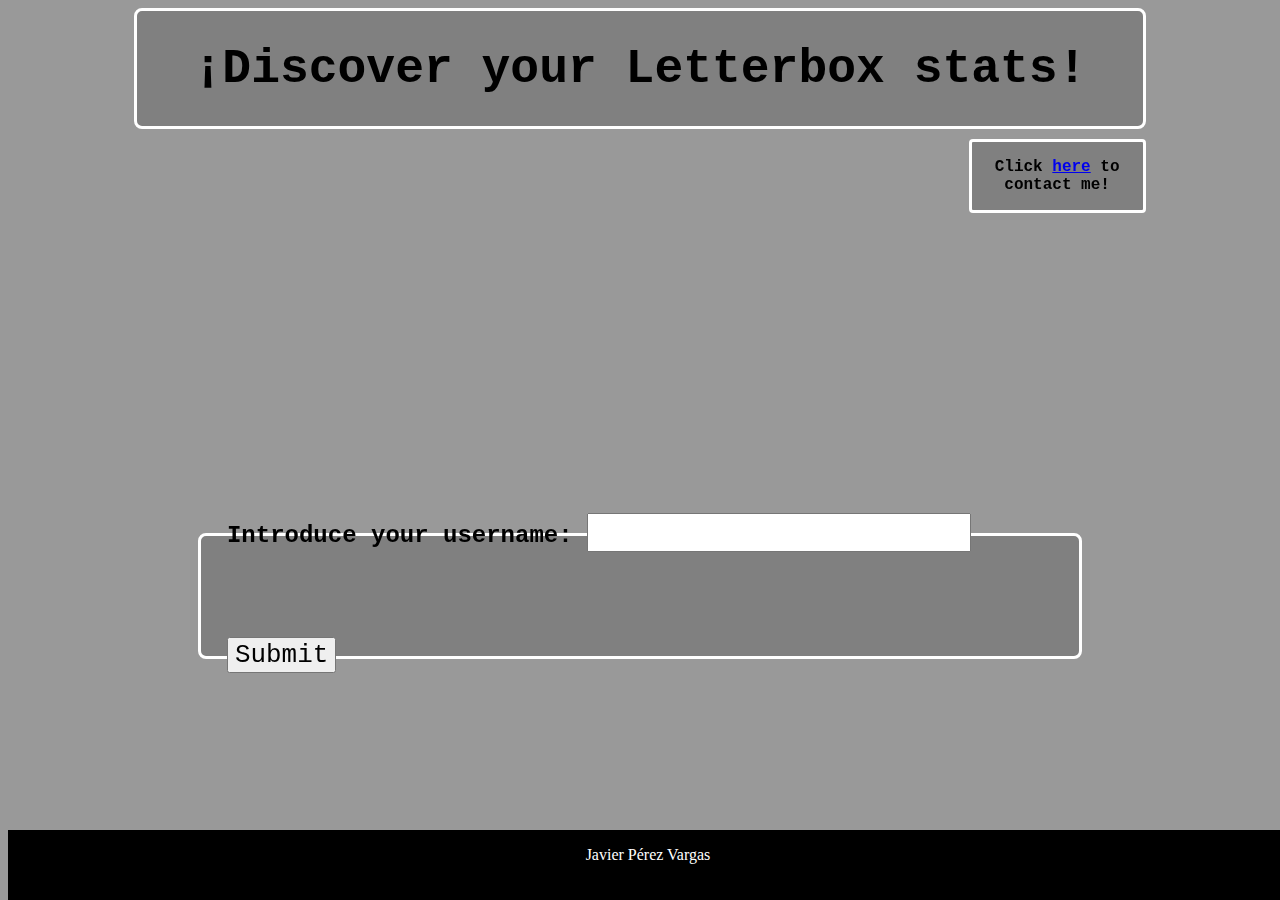
==== templates/index.html @ 5abf0c73 "added contact links and redirection links" ====
<!DOCTYPE html>
<html lang="en">
<head>
    <meta charset="UTF-8">
    <meta name="viewport" content="width=device-width, initial-scale=1.0">
    <link rel="stylesheet" href="../static/css/styles.css"/>
    <title>LetterboxStats</title>
</head>
<body>
    <div class="overlay"></div>
    <nav>
        <h1>¡Discover your Letterbox stats!</h1>
    </nav>
    <div class="contact-link">
        <p><b>Click <a href="/contact">here</a> to contact me!</b></p>
    </div>
    <div class="name">
        <form method="POST" action="{{url_for('show_results')}}">
            <p><b>Introduce your username:</b>
                <input name="username" class="username" type="text"> 
                <input class="sub" type="submit">
            </p>
        </form>        
    </div>
    <footer>
        <p>Javier Pérez Vargas</p>
    </footer>
</body>
</html>
---- static/css/styles.css ----
body{
    height: 10ch;
    background-image: url('../img/background.jpg');
    background-repeat: no-repeat;
    background-size: cover;
    background-attachment: fixed;
}

.overlay{
    position: fixed;
    top: 0;
    left: 0;
    width: 100%;
    height: 100%;
    background-color: rgba(0, 0, 0, 0.4);
    z-index: -1;
}

nav{
    margin-left: 10%;
    margin-right: 10%;
    height: 8ch;
    display: flex;
    justify-content: center;
    align-items: center;
    font-size: 3ch;
    font-family: 'Courier New', Courier, monospace;
    background-color: gray;
    text-align: center;
    color: black;
    border-radius: 8px;
    border-style: solid;
    border-color: white;
}

.name{
    display: flex;
    background-color: gray;
    height: 15ch;
    line-height: 15ch;
    margin-left: 15%;
    margin-right: 15%;
    margin-top: 40ch;
    justify-content: center;
    align-items: center;
    border-radius: 8px;
    border-style: solid;
    border-color: white;
}

.name form{
    margin-left: 3%;
    font-size: 3ch;
    font-family: 'Courier New', Courier, monospace;
    color: black;
}

.username{
    font-size: 2ch;
}

.sub{
    font-family:'Courier New', Courier, monospace;
    font-size: 1.8ch;
}

footer{
    position: absolute;
    bottom: 0;
    width: 100%;
    height: 70px;
    background-color: black;
}

footer p{
    display: flex;
    justify-content: center;
    color: white;
}

.results{
    display: flex;
    background-color: gray;
    height: 75ch;
    line-height: 15ch;
    margin-left: 15%;
    margin-right: 15%;
    margin-top: 20ch;
    justify-content: center;
    align-items: center;
    border-radius: 8px;
    border-style: solid;
    border-color: white;
    overflow: hidden;
}

.directors{
    width: 50%;
    height: 100%;
    float: left;
    box-sizing: border-box;
    overflow: auto;
    background-color: bisque;
}

.actors{
    width: 50%;
    height: 100%;
    float: right;
    box-sizing: border-box;
    overflow: auto;
    background-color: bisque;
}

table{
    width: 100%;
    table-layout: fixed;
    font-size:x-large;
}

th{
    text-align: center;
    border-style: solid;
    border-color: #BCBCBC;
    background-color: burlywood;
} 

td{
    border-style: solid;
    border-color: #BCBCBC;
    text-align: center;
}

.contact{
    font-family: 'Courier New', Courier, monospace;
    display: flex;
    background-color: gray;
    height: 65ch;
    line-height: 15ch;
    margin-left: 35%;
    margin-right: 35%;
    margin-top: 20ch;
    align-items: center;
    border-radius: 8px;
    border-style: solid;
    border-color: white;
    overflow: hidden;
}

.contact h1{
    margin-left: 15%;
}

img{
    height: 100px;
    width: 100px;
    vertical-align: middle
}

.contact-link{
    height: auto;
    width: auto;
    margin-top: 1ch;
    margin-left: 76%;
    margin-right: 10%;
    background-color: gray;
    color: black;
    border-radius: 4px;
    border-style: solid;
    border-color: white;
    font-family: 'Courier New', Courier, monospace;
    justify-content: center;
    align-items: center;
    text-align: center;
}

.go-back{
    height: auto;
    width: auto;
    margin-top: 1ch;
    margin-left: 10%;
    margin-right: 76%;
    background-color: gray;
    color: black;
    border-radius: 4px;
    border-style: solid;
    border-color: white;
    font-family: 'Courier New', Courier, monospace;
    justify-content: center;
    align-items: center;
    text-align: center;
}
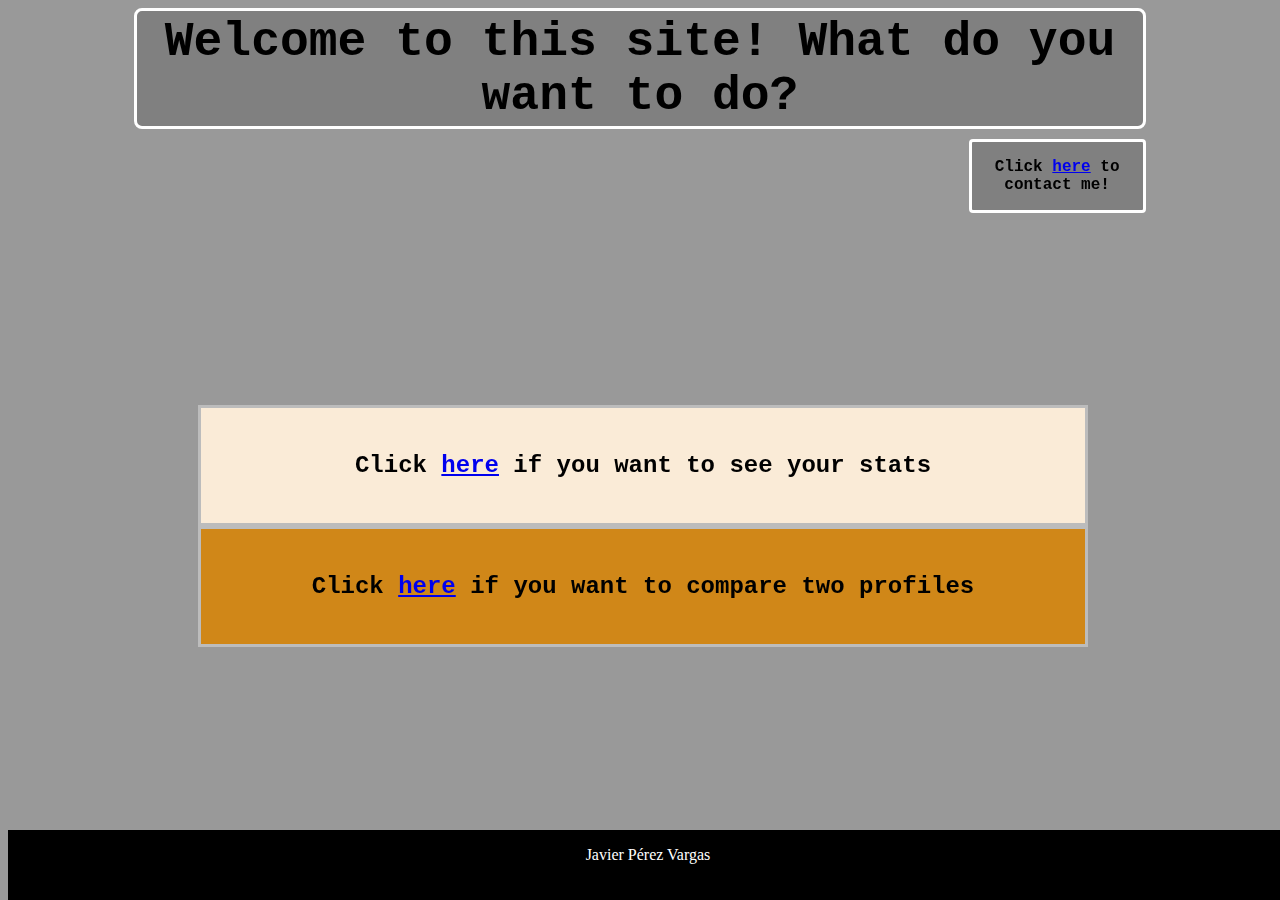
==== commit c7141e8d: "Added some parts of the profile comparation" ====
--- a/templates/index.html
+++ b/templates/index.html
@@ -9,18 +9,18 @@
 <body>
     <div class="overlay"></div>
     <nav>
-        <h1>¡Discover your Letterbox stats!</h1>
+        <h1>Welcome to this site! What do you want to do?</h1>
     </nav>
-    <div class="contact-link">
+    <div class="first-contact-link">
         <p><b>Click <a href="/contact">here</a> to contact me!</b></p>
     </div>
-    <div class="name">
-        <form method="POST" action="{{url_for('show_results')}}">
-            <p><b>Introduce your username:</b>
-                <input name="username" class="username" type="text"> 
-                <input class="sub" type="submit">
-            </p>
-        </form>        
+    <div class="choose">
+        <div class="option-one">
+            <p><b>Click <a href="/profile">here</a> if you want to see your stats</b></p>
+        </div>
+        <div class="option-two">
+            <p><b>Click <a href="/compare-profiles">here</a> if you want to compare two profiles</b></p>
+        </div>     
     </div>
     <footer>
         <p>Javier Pérez Vargas</p>
--- a/static/css/styles.css
+++ b/static/css/styles.css
@@ -157,7 +157,34 @@
     vertical-align: middle
 }
 
+.redirections{
+    height: 5ch;
+    width: auto;
+    margin-top: 1ch;
+    margin-left: 10%;
+    margin-right: 10%;
+    color: black;
+    font-family: 'Courier New', Courier, monospace;
+    justify-content: center;
+    align-items: center;
+    text-align: center;
+}
+
 .contact-link{
+    background-color: gray;
+    color: black;
+    width: 25%;
+    float: right;
+    border-radius: 4px;
+    border-style: solid;
+    border-color: white;
+    font-family: 'Courier New', Courier, monospace;
+    justify-content: center;
+    align-items: center;
+    text-align: center;
+}
+
+.first-contact-link{
     height: auto;
     width: auto;
     margin-top: 1ch;
@@ -175,13 +202,10 @@
 }
 
 .go-back{
-    height: auto;
-    width: auto;
-    margin-top: 1ch;
-    margin-left: 10%;
-    margin-right: 76%;
-    background-color: gray;
-    color: black;
+    background-color: gray;
+    color: black;
+    width: 25%;
+    float: left;
     border-radius: 4px;
     border-style: solid;
     border-color: white;
@@ -189,4 +213,72 @@
     justify-content: center;
     align-items: center;
     text-align: center;
-}+}
+
+.choose{
+    font-family: 'Courier New', Courier, monospace;
+    background-color: gray;
+    line-height: 7ch;
+    margin-left: 15%;
+    margin-right: 15%;
+    margin-top: 20ch;
+    align-items: center;
+}
+
+.option-one{
+    width: 100%;
+    background-color: antiquewhite;
+    text-align: center;
+    font-size: x-large;
+    border-style: solid;
+    border-color: #BCBCBC;
+    border-width: 3px;
+}
+
+.option-two{
+    width: 100%;
+    background-color: rgb(208, 135, 24);
+    text-align: center;
+    font-size: x-large;
+    border-width: 3px;
+    border-style: solid;
+    border-color: #BCBCBC;
+}
+
+.usernames{
+    display: flex;
+    height: 40ch;
+    line-height: 15ch;
+    margin-left: 12%;
+    margin-right: 12%;
+    margin-top: 35ch;
+    justify-content: center;
+    align-items: center;
+}
+
+.u1{
+    width: 150ch;
+    background-color: rgb(123, 145, 210);
+    border-style: solid;
+    border-color: white;
+}
+
+.u1 p, .u2 p{
+    margin-left: 11ch;
+    font-size: x-large;
+    font-family: 'Courier New', Courier, monospace;
+}
+
+.u2{
+    width: 150ch;
+    background-color: rgb(68, 147, 147);
+    border-style: solid;
+    border-color: white;;
+}
+
+.submit2{
+    width: 50%;
+    margin-left: 25%;
+    font-size: xx-large;
+    font-family: 'Courier New', Courier, monospace;
+}
